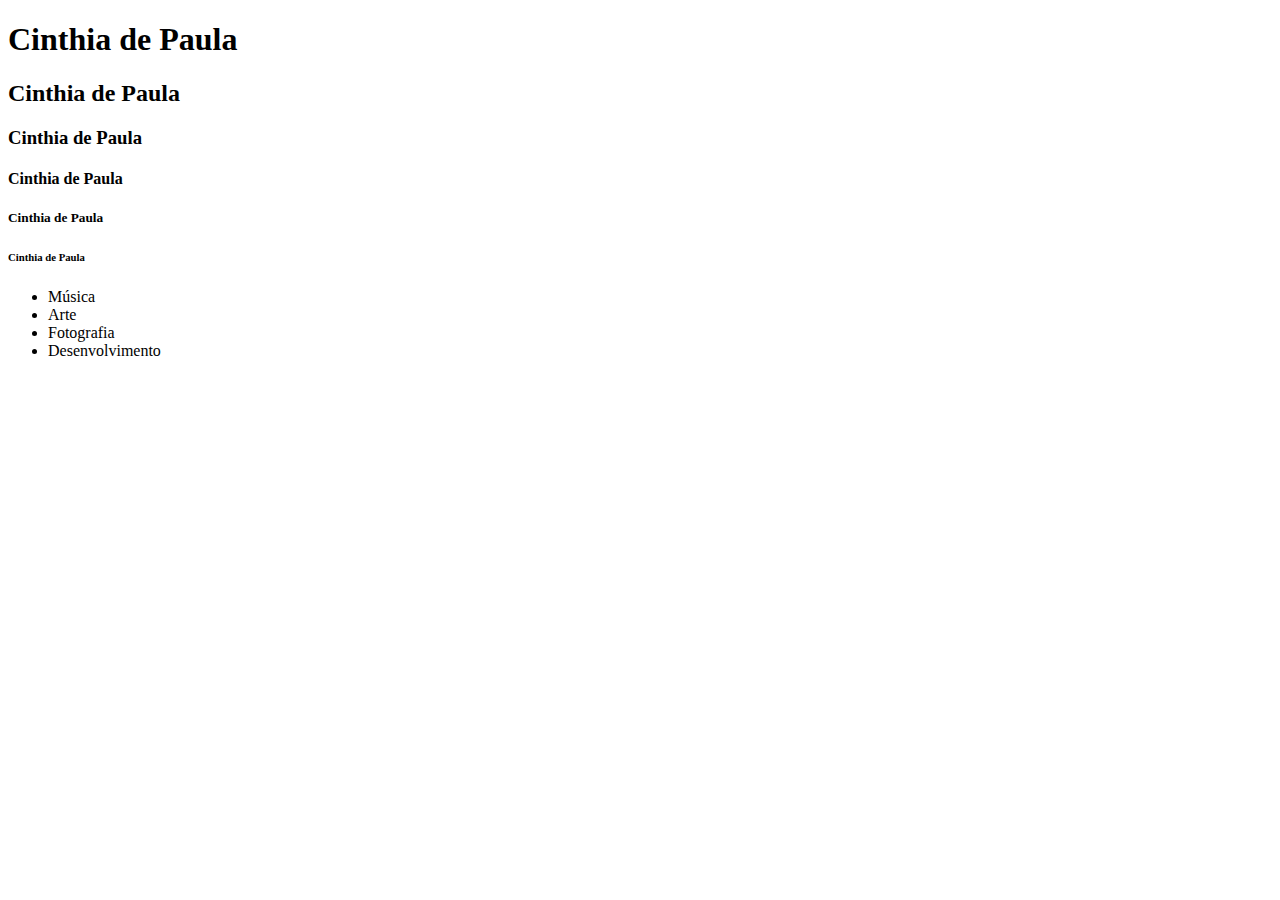
==== index.html @ ea1cec49 "fundamentos da web" ====
<!DOCTYPE html>

<html>
<head>
    <meta charset="UTF-8">
    <meta name="viewrport" content="width=device-width, initial-scale=1.0">
    <title>Home</title>
</head>

<body>
    <h1>Cinthia de Paula</h1>
    <h2>Cinthia de Paula</h2>
    <h3>Cinthia de Paula</h3>
    <h4>Cinthia de Paula</h4>
    <h5>Cinthia de Paula</h5>
    <h6>Cinthia de Paula</h6>

    <ul>
        <li>Música</li>
        <li>Arte</li>
        <li>Fotografia</li>
        <li>Desenvolvimento</li>
    </ul>

</body>

</html>
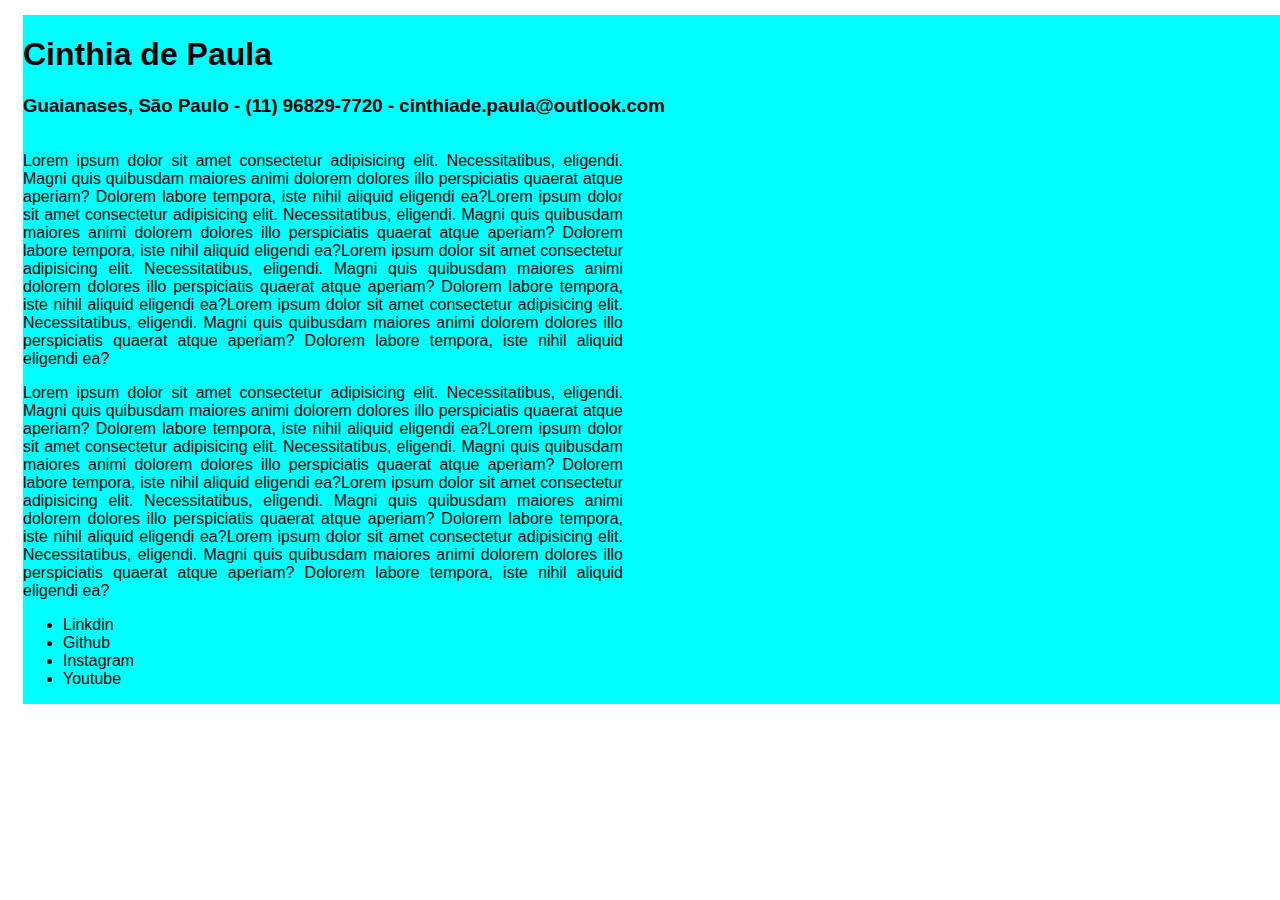
==== commit 14438b84: "atividade 2" ====
--- a/index.html
+++ b/index.html
@@ -4,23 +4,52 @@
 <head>
     <meta charset="UTF-8">
     <meta name="viewrport" content="width=device-width, initial-scale=1.0">
+    <link rel="stylesheet" type="text/css" href="./css/style.css">
     <title>Home</title>
 </head>
 
 <body>
-    <h1>Cinthia de Paula</h1>
-    <h2>Cinthia de Paula</h2>
-    <h3>Cinthia de Paula</h3>
-    <h4>Cinthia de Paula</h4>
-    <h5>Cinthia de Paula</h5>
-    <h6>Cinthia de Paula</h6>
+    <div class="container">
 
-    <ul>
-        <li>Música</li>
-        <li>Arte</li>
-        <li>Fotografia</li>
-        <li>Desenvolvimento</li>
-    </ul>
+        <div class="header">
+            <h1>Cinthia de Paula</h1>
+            <h3>Guaianases, São Paulo - (11) 96829-7720 - cinthiade.paula@outlook.com</h3>
+        </div>
+        
+        <div class="content">
+            <p>Lorem ipsum dolor sit amet consectetur adipisicing elit. Necessitatibus, eligendi. Magni quis quibusdam maiores 
+                animi dolorem dolores illo perspiciatis quaerat atque aperiam? Dolorem labore tempora, iste nihil aliquid 
+                eligendi ea?Lorem ipsum dolor sit amet consectetur adipisicing elit. Necessitatibus, eligendi. Magni quis 
+                quibusdam maiores animi dolorem dolores illo perspiciatis quaerat atque aperiam? Dolorem labore tempora, 
+                iste nihil aliquid eligendi ea?Lorem ipsum dolor sit amet consectetur adipisicing elit. Necessitatibus, 
+                eligendi. Magni quis quibusdam maiores animi dolorem dolores illo perspiciatis quaerat atque aperiam? 
+                Dolorem labore tempora, iste nihil aliquid eligendi ea?Lorem ipsum dolor sit amet consectetur adipisicing 
+                elit. Necessitatibus, eligendi. Magni quis quibusdam maiores animi dolorem
+                dolores illo perspiciatis quaerat atque aperiam? Dolorem labore tempora, iste nihil aliquid eligendi ea?
+            </p>
+            <p>Lorem ipsum dolor sit amet consectetur adipisicing elit. Necessitatibus, eligendi. Magni quis quibusdam maiores 
+                animi dolorem dolores illo perspiciatis quaerat atque aperiam? Dolorem labore tempora, iste nihil aliquid 
+                eligendi ea?Lorem ipsum dolor sit amet consectetur adipisicing elit. Necessitatibus, eligendi. Magni quis 
+                quibusdam maiores animi dolorem dolores illo perspiciatis quaerat atque aperiam? Dolorem labore tempora, 
+                iste nihil aliquid eligendi ea?Lorem ipsum dolor sit amet consectetur adipisicing elit. Necessitatibus, 
+                eligendi. Magni quis quibusdam maiores animi dolorem dolores illo perspiciatis quaerat atque aperiam? 
+                Dolorem labore tempora, iste nihil aliquid eligendi ea?Lorem ipsum dolor sit amet consectetur adipisicing 
+                elit. Necessitatibus, eligendi. Magni quis quibusdam maiores animi dolorem
+                dolores illo perspiciatis quaerat atque aperiam? Dolorem labore tempora, iste nihil aliquid eligendi ea?
+            </p>
+
+            <ul>
+                <li>Linkdin</li>
+                <li>Github</li>
+                <li>Instagram</li>
+                <li>Youtube</li>
+            </ul>
+
+        </div>
+   
+
+    </div>
+    
 
 </body>
 
--- a/css/style.css
+++ b/css/style.css
@@ -0,0 +1,14 @@
+.container {
+    background-color: aqua;
+    display: flex;
+    flex-direction: column;
+    justify-content: space-between;
+    width: 100%;
+    margin: 15px;
+    font-family: Arial, Helvetica, sans-serif;
+}
+
+.content{
+    width: 600px;
+    text-align: justify;
+}